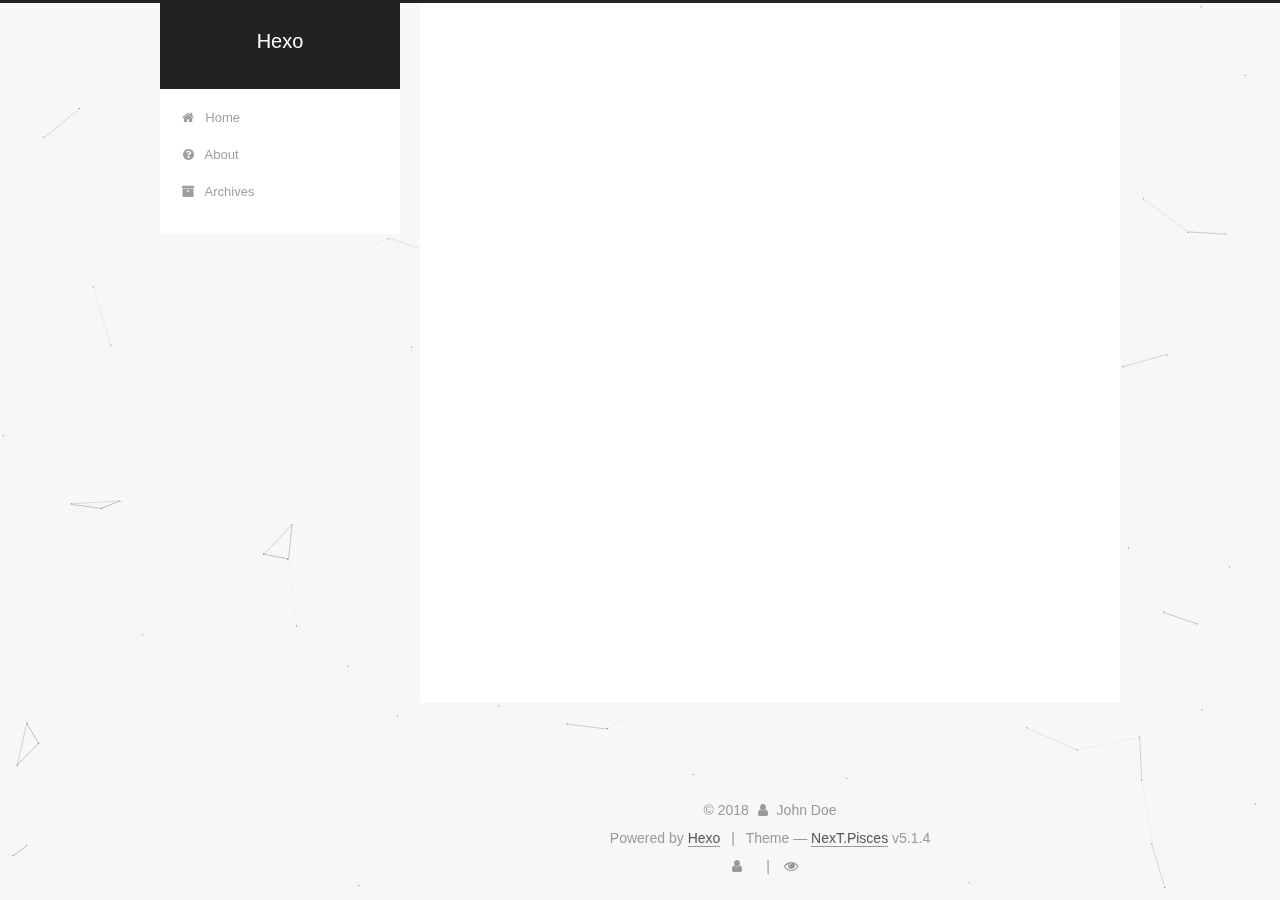
==== archives/index.html @ 9f4e1331 "Site updated: 2018-05-18 20:21:38" ====
<!DOCTYPE html>



  


<html class="theme-next pisces use-motion" lang="">

<head>
  <meta charset="UTF-8"/>
<meta http-equiv="X-UA-Compatible" content="IE=edge" />
<meta name="viewport" content="width=device-width, initial-scale=1, maximum-scale=1"/>
<meta name="theme-color" content="#222">









<meta http-equiv="Cache-Control" content="no-transform" />
<meta http-equiv="Cache-Control" content="no-siteapp" />
















  
  
  <link href="/lib/fancybox/source/jquery.fancybox.css?v=2.1.5" rel="stylesheet" type="text/css" />







<link href="/lib/font-awesome/css/font-awesome.min.css?v=4.6.2" rel="stylesheet" type="text/css" />

<link href="/css/main.css?v=5.1.4" rel="stylesheet" type="text/css" />


  <link rel="apple-touch-icon" sizes="180x180" href="/images/apple-touch-icon-next.png?v=5.1.4">


  <link rel="icon" type="image/png" sizes="32x32" href="/images/favicon-32x32-next.png?v=5.1.4">


  <link rel="icon" type="image/png" sizes="16x16" href="/images/favicon-16x16-next.png?v=5.1.4">


  <link rel="mask-icon" href="/images/logo.svg?v=5.1.4" color="#222">





  <meta name="keywords" content="Hexo, NexT,supergczh" />










<meta property="og:type" content="website">
<meta property="og:title" content="Hexo">
<meta property="og:url" content="http://yoursite.com/archives/index.html">
<meta property="og:site_name" content="Hexo">
<meta property="og:locale" content="default">
<meta name="twitter:card" content="summary">
<meta name="twitter:title" content="Hexo">



<script type="text/javascript" id="hexo.configurations">
  var NexT = window.NexT || {};
  var CONFIG = {
    root: '/',
    scheme: 'Pisces',
    version: '5.1.4',
    sidebar: {"position":"left","display":"post","offset":12,"b2t":false,"scrollpercent":false,"onmobile":false},
    fancybox: true,
    tabs: true,
    motion: {"enable":true,"async":false,"transition":{"post_block":"fadeIn","post_header":"slideDownIn","post_body":"slideDownIn","coll_header":"slideLeftIn","sidebar":"slideUpIn"}},
    duoshuo: {
      userId: '0',
      author: 'Author'
    },
    algolia: {
      applicationID: '',
      apiKey: '',
      indexName: '',
      hits: {"per_page":10},
      labels: {"input_placeholder":"Search for Posts","hits_empty":"We didn't find any results for the search: ${query}","hits_stats":"${hits} results found in ${time} ms"}
    }
  };
</script>



  <link rel="canonical" href="http://yoursite.com/archives/"/>





  <title>Archive | Hexo</title>
  








</head>

<body itemscope itemtype="http://schema.org/WebPage" lang="default">

  
  
    
  

  <div class="container sidebar-position-left page-archive">
    <div class="headband"></div>

    <header id="header" class="header" itemscope itemtype="http://schema.org/WPHeader">
      <div class="header-inner"><div class="site-brand-wrapper">
  <div class="site-meta ">
    

    <div class="custom-logo-site-title">
      <a href="/"  class="brand" rel="start">
        <span class="logo-line-before"><i></i></span>
        <span class="site-title">Hexo</span>
        <span class="logo-line-after"><i></i></span>
      </a>
    </div>
      
        <p class="site-subtitle"></p>
      
  </div>

  <div class="site-nav-toggle">
    <button>
      <span class="btn-bar"></span>
      <span class="btn-bar"></span>
      <span class="btn-bar"></span>
    </button>
  </div>
</div>

<nav class="site-nav">
  

  
    <ul id="menu" class="menu">
      
        
        <li class="menu-item menu-item-home">
          <a href="/" rel="section">
            
              <i class="menu-item-icon fa fa-fw fa-home"></i> <br />
            
            Home
          </a>
        </li>
      
        
        <li class="menu-item menu-item-about">
          <a href="/about" rel="section">
            
              <i class="menu-item-icon fa fa-fw fa-question-circle"></i> <br />
            
            About
          </a>
        </li>
      
        
        <li class="menu-item menu-item-archives">
          <a href="/archives/" rel="section">
            
              <i class="menu-item-icon fa fa-fw fa-archive"></i> <br />
            
            Archives
          </a>
        </li>
      

      
    </ul>
  

  
</nav>



 </div>
    </header>

    <main id="main" class="main">
      <div class="main-inner">
        <div class="content-wrap">
          <div id="content" class="content">
            

  
  
  
  <div class="post-block archive">
    <div id="posts" class="posts-collapse">
      <span class="archive-move-on"></span>

      <span class="archive-page-counter">
        
        
        
          
        
        Um..! 1 post. Keep on posting.
      </span>

      

        
        
        

        
          
          <div class="collection-title">
            <h1 class="archive-year" id="archive-year-2018">2018</h1>
          </div>
        
        

        

  <article class="post post-type-normal" itemscope itemtype="http://schema.org/Article">
    <header class="post-header">

      <h2 class="post-title">
        
            <a class="post-title-link" href="/2018/05/18/hello-world/" itemprop="url">
              
                <span itemprop="name">Hello World</span>
              
            </a>
        
      </h2>

      <div class="post-meta">
        <time class="post-time" itemprop="dateCreated"
              datetime="2018-05-18T20:06:08+08:00"
              content="2018-05-18" >
          05-18
        </time>
      </div>

    </header>
  </article>



      

    </div>
  </div>
  
  
  

  



          </div>
          


          

        </div>
        
          
  
  <div class="sidebar-toggle">
    <div class="sidebar-toggle-line-wrap">
      <span class="sidebar-toggle-line sidebar-toggle-line-first"></span>
      <span class="sidebar-toggle-line sidebar-toggle-line-middle"></span>
      <span class="sidebar-toggle-line sidebar-toggle-line-last"></span>
    </div>
  </div>

  <aside id="sidebar" class="sidebar">
    
    <div class="sidebar-inner">

      

      

      <section class="site-overview-wrap sidebar-panel sidebar-panel-active">
        <div class="site-overview">
          <div class="site-author motion-element" itemprop="author" itemscope itemtype="http://schema.org/Person">
            
              <img class="site-author-image" itemprop="image"
                src="http://img4.duitang.com/uploads/item/201602/07/20160207104805_nmcdP.thumb.224_0.jpeg"
                alt="John Doe" />
            
              <p class="site-author-name" itemprop="name">John Doe</p>
              <p class="site-description motion-element" itemprop="description"></p>
          </div>

          <nav class="site-state motion-element">

            
              <div class="site-state-item site-state-posts">
              
                <a href="/archives/">
              
                  <span class="site-state-item-count">1</span>
                  <span class="site-state-item-name">posts</span>
                </a>
              </div>
            

            

            

          </nav>

          

          
            <div class="links-of-author motion-element">
                
                  <span class="links-of-author-item">
                    <a href="https://github.com/supergczh" target="_blank" title="GitHub">
                      
                        <i class="fa fa-fw fa-globe"></i>GitHub</a>
                  </span>
                
                  <span class="links-of-author-item">
                    <a href="601140987@qq.com" target="_blank" title="E-Mail">
                      
                        <i class="fa fa-fw fa-globe"></i>E-Mail</a>
                  </span>
                
            </div>
          

          
          

          
          

          

        </div>
      </section>

      

      

    </div>
  </aside>


        
      </div>
    </main>

    <footer id="footer" class="footer">
      <div class="footer-inner">
        <div class="copyright">&copy; <span itemprop="copyrightYear">2018</span>
  <span class="with-love">
    <i class="fa fa-user"></i>
  </span>
  <span class="author" itemprop="copyrightHolder">John Doe</span>

  
</div>


  <div class="powered-by">Powered by <a class="theme-link" target="_blank" href="https://hexo.io">Hexo</a></div>



  <span class="post-meta-divider">|</span>



  <div class="theme-info">Theme &mdash; <a class="theme-link" target="_blank" href="https://github.com/iissnan/hexo-theme-next">NexT.Pisces</a> v5.1.4</div>




        
<div class="busuanzi-count">
  <script async src="https://dn-lbstatics.qbox.me/busuanzi/2.3/busuanzi.pure.mini.js"></script>

  
    <span class="site-uv">
      <i class="fa fa-user"></i>
      <span class="busuanzi-value" id="busuanzi_value_site_uv"></span>
      
    </span>
  

  
    <span class="site-pv">
      <i class="fa fa-eye"></i>
      <span class="busuanzi-value" id="busuanzi_value_site_pv"></span>
      
    </span>
  
</div>








        
      </div>
    </footer>

    
      <div class="back-to-top">
        <i class="fa fa-arrow-up"></i>
        
      </div>
    

    

  </div>

  

<script type="text/javascript">
  if (Object.prototype.toString.call(window.Promise) !== '[object Function]') {
    window.Promise = null;
  }
</script>









  


  











  
  
    <script type="text/javascript" src="/lib/jquery/index.js?v=2.1.3"></script>
  

  
  
    <script type="text/javascript" src="/lib/fastclick/lib/fastclick.min.js?v=1.0.6"></script>
  

  
  
    <script type="text/javascript" src="/lib/jquery_lazyload/jquery.lazyload.js?v=1.9.7"></script>
  

  
  
    <script type="text/javascript" src="/lib/velocity/velocity.min.js?v=1.2.1"></script>
  

  
  
    <script type="text/javascript" src="/lib/velocity/velocity.ui.min.js?v=1.2.1"></script>
  

  
  
    <script type="text/javascript" src="/lib/fancybox/source/jquery.fancybox.pack.js?v=2.1.5"></script>
  

  
  
    <script type="text/javascript" src="/lib/canvas-nest/canvas-nest.min.js"></script>
  


  


  <script type="text/javascript" src="/js/src/utils.js?v=5.1.4"></script>

  <script type="text/javascript" src="/js/src/motion.js?v=5.1.4"></script>



  
  


  <script type="text/javascript" src="/js/src/affix.js?v=5.1.4"></script>

  <script type="text/javascript" src="/js/src/schemes/pisces.js?v=5.1.4"></script>



  

  


  <script type="text/javascript" src="/js/src/bootstrap.js?v=5.1.4"></script>



  


  




	





  





  












  





  

  

  

  
  

  

  

  


  
<script type="text/javascript" src="//cdn.bootcss.com/canvas-nest.js/1.0.0/canvas-nest.min.js"></script>

</body>
</html>
---- css/main.css ----
/* normalize.css v3.0.2 | MIT License | git.io/normalize */
html {
  font-family: sans-serif; /* 1 */
  -ms-text-size-adjust: 100%; /* 2 */
  -webkit-text-size-adjust: 100%; /* 2 */
}
body {
  margin: 0;
}
article,
aside,
details,
figcaption,
figure,
footer,
header,
hgroup,
main,
menu,
nav,
section,
summary {
  display: block;
}
audio,
canvas,
progress,
video {
  display: inline-block; /* 1 */
  vertical-align: baseline; /* 2 */
}
audio:not([controls]) {
  display: none;
  height: 0;
}
[hidden],
template {
  display: none;
}
a {
  background-color: transparent;
}
a:active,
a:hover {
  outline: 0;
}
abbr[title] {
  border-bottom: 1px dotted;
}
b,
strong {
  font-weight: bold;
}
dfn {
  font-style: italic;
}
h1 {
  font-size: 2em;
  margin: 0.67em 0;
}
mark {
  background: #ff0;
  color: #000;
}
small {
  font-size: 80%;
}
sub,
sup {
  font-size: 75%;
  line-height: 0;
  position: relative;
  vertical-align: baseline;
}
sup {
  top: -0.5em;
}
sub {
  bottom: -0.25em;
}
img {
  border: 0;
}
svg:not(:root) {
  overflow: hidden;
}
figure {
  margin: 1em 40px;
}
hr {
  -moz-box-sizing: content-box;
  box-sizing: content-box;
  height: 0;
}
pre {
  overflow: auto;
}
code,
kbd,
pre,
samp {
  font-family: monospace, monospace;
  font-size: 1em;
}
button,
input,
optgroup,
select,
textarea {
  color: inherit; /* 1 */
  font: inherit; /* 2 */
  margin: 0; /* 3 */
}
button {
  overflow: visible;
}
button,
select {
  text-transform: none;
}
button,
html input[type="button"],
input[type="reset"],
input[type="submit"] {
  -webkit-appearance: button; /* 2 */
  cursor: pointer; /* 3 */
}
button[disabled],
html input[disabled] {
  cursor: default;
}
button::-moz-focus-inner,
input::-moz-focus-inner {
  border: 0;
  padding: 0;
}
input {
  line-height: normal;
}
input[type="checkbox"],
input[type="radio"] {
  box-sizing: border-box; /* 1 */
  padding: 0; /* 2 */
}
input[type="number"]::-webkit-inner-spin-button,
input[type="number"]::-webkit-outer-spin-button {
  height: auto;
}
input[type="search"] {
  -webkit-appearance: textfield; /* 1 */
  -moz-box-sizing: content-box;
  -webkit-box-sizing: content-box; /* 2 */
  box-sizing: content-box;
}
input[type="search"]::-webkit-search-cancel-button,
input[type="search"]::-webkit-search-decoration {
  -webkit-appearance: none;
}
fieldset {
  border: 1px solid #c0c0c0;
  margin: 0 2px;
  padding: 0.35em 0.625em 0.75em;
}
legend {
  border: 0; /* 1 */
  padding: 0; /* 2 */
}
textarea {
  overflow: auto;
}
optgroup {
  font-weight: bold;
}
table {
  border-collapse: collapse;
  border-spacing: 0;
}
td,
th {
  padding: 0;
}
::selection {
  background: #262a30;
  color: #fff;
}
body {
  position: relative;
  font-family: 'Lato', "PingFang SC", "Microsoft YaHei", sans-serif;
  font-size: 14px;
  line-height: 2;
  color: #555;
  background: #f5f7f9;
}
@media (max-width: 767px) {
  body {
    padding-right: 0 !important;
  }
}
@media (min-width: 768px) and (max-width: 991px) {
  body {
    padding-right: 0 !important;
  }
}
@media (min-width: 1600px) {
  body {
    font-size: 16px;
  }
}
h1,
h2,
h3,
h4,
h5,
h6 {
  margin: 0;
  padding: 0;
  font-weight: bold;
  line-height: 1.5;
  font-family: 'Lato', "PingFang SC", "Microsoft YaHei", sans-serif;
}
h2,
h3,
h4,
h5,
h6 {
  margin: 20px 0 15px;
}
h1 {
  font-size: 22px;
}
@media (max-width: 767px) {
  h1 {
    font-size: 18px;
  }
}
h2 {
  font-size: 20px;
}
@media (max-width: 767px) {
  h2 {
    font-size: 16px;
  }
}
h3 {
  font-size: 18px;
}
@media (max-width: 767px) {
  h3 {
    font-size: 14px;
  }
}
h4 {
  font-size: 16px;
}
@media (max-width: 767px) {
  h4 {
    font-size: 12px;
  }
}
h5 {
  font-size: 14px;
}
@media (max-width: 767px) {
  h5 {
    font-size: 10px;
  }
}
h6 {
  font-size: 12px;
}
@media (max-width: 767px) {
  h6 {
    font-size: 8px;
  }
}
p {
  margin: 0 0 20px 0;
}
a {
  color: #555;
  text-decoration: none;
  outline: none;
  border-bottom: 1px solid #999;
  word-wrap: break-word;
}
a:hover {
  color: #222;
  border-bottom-color: #222;
}
blockquote {
  margin: 0;
  padding: 0;
}
img {
  display: block;
  margin: auto;
  max-width: 100%;
  height: auto;
}
hr {
  margin: 40px 0;
  height: 3px;
  border: none;
  background-color: #ddd;
  background-image: repeating-linear-gradient(-45deg, #fff, #fff 4px, transparent 4px, transparent 8px);
}
blockquote {
  padding: 0 15px;
  color: #666;
  border-left: 4px solid #ddd;
}
blockquote cite::before {
  content: "-";
  padding: 0 5px;
}
dt {
  font-weight: 700;
}
dd {
  margin: 0;
  padding: 0;
}
kbd {
  border: 1px solid #ccc;
  border-radius: 0.2em;
  box-shadow: 0.1em 0.1em 0.2em rgba(0,0,0,0.1);
  background-color: #f9f9f9;
  font-family: inherit;
  background-image: -webkit-linear-gradient(top, #eee, #fff, #eee);
  padding: 0.1em 0.3em;
  white-space: nowrap;
}
.text-left {
  text-align: left;
}
.text-center {
  text-align: center;
}
.text-right {
  text-align: right;
}
.text-justify {
  text-align: justify;
}
.text-nowrap {
  white-space: nowrap;
}
.text-lowercase {
  text-transform: lowercase;
}
.text-uppercase {
  text-transform: uppercase;
}
.text-capitalize {
  text-transform: capitalize;
}
.center-block {
  display: block;
  margin-left: auto;
  margin-right: auto;
}
.clearfix:before,
.clearfix:after {
  content: " ";
  display: table;
}
.clearfix:after {
  clear: both;
}
.pullquote {
  width: 45%;
}
.pullquote.left {
  float: left;
  margin-left: 5px;
  margin-right: 10px;
}
.pullquote.right {
  float: right;
  margin-left: 10px;
  margin-right: 5px;
}
.affix.affix.affix {
  position: fixed;
}
.translation {
  margin-top: -20px;
  font-size: 14px;
  color: #999;
}
.scrollbar-measure {
  width: 100px;
  height: 100px;
  overflow: scroll;
  position: absolute;
  top: -9999px;
}
.use-motion .motion-element {
  opacity: 0;
}
table {
  margin: 20px 0;
  width: 100%;
  border-collapse: collapse;
  border-spacing: 0;
  border: 1px solid #ddd;
  font-size: 14px;
  table-layout: fixed;
  word-wrap: break-all;
}
table>tbody>tr:nth-of-type(odd) {
  background-color: #f9f9f9;
}
table>tbody>tr:hover {
  background-color: #f5f5f5;
}
caption,
th,
td {
  padding: 8px;
  text-align: left;
  vertical-align: middle;
  font-weight: normal;
}
th,
td {
  border-bottom: 3px solid #ddd;
  border-right: 1px solid #eee;
}
th {
  padding-bottom: 10px;
  font-weight: 700;
}
td {
  border-bottom-width: 1px;
}
html,
body {
  height: 100%;
}
.container {
  position: relative;
  min-height: 100%;
}
.header-inner {
  margin: 0 auto;
  padding: 100px 0 70px;
  width: 700px;
}
@media (min-width: 1600px) {
  .container .header-inner {
    width: 900px;
  }
}
.main {
  padding-bottom: 150px;
}
.main-inner {
  margin: 0 auto;
  width: 700px;
}
@media (min-width: 1600px) {
  .container .main-inner {
    width: 900px;
  }
}
.footer {
  position: absolute;
  left: 0;
  bottom: 0;
  width: 100%;
  min-height: 50px;
}
.footer-inner {
  box-sizing: border-box;
  margin: 20px auto;
  width: 700px;
}
@media (min-width: 1600px) {
  .container .footer-inner {
    width: 900px;
  }
}
pre,
.highlight {
  overflow: auto;
  margin: 20px 0;
  padding: 0;
  font-size: 13px;
  color: #4d4d4c;
  background: #f7f7f7;
  line-height: 1.6;
}
pre,
code {
  font-family: consolas, Menlo, "PingFang SC", "Microsoft YaHei", monospace;
}
code {
  padding: 2px 4px;
  word-wrap: break-word;
  color: #555;
  background: #eee;
  border-radius: 3px;
  font-size: 13px;
}
pre {
  padding: 10px;
}
pre code {
  padding: 0;
  color: #4d4d4c;
  background: none;
  text-shadow: none;
}
.highlight {
  border-radius: 1px;
}
.highlight pre {
  border: none;
  margin: 0;
  padding: 10px 0;
}
.highlight table {
  margin: 0;
  width: auto;
  border: none;
}
.highlight td {
  border: none;
  padding: 0;
}
.highlight figcaption {
  font-size: 1em;
  color: #4d4d4c;
  line-height: 1em;
  margin-bottom: 1em;
}
.highlight figcaption:before,
.highlight figcaption:after {
  content: " ";
  display: table;
}
.highlight figcaption:after {
  clear: both;
}
.highlight figcaption a {
  float: right;
  color: #4d4d4c;
}
.highlight figcaption a:hover {
  border-bottom-color: #4d4d4c;
}
.highlight .gutter pre {
  padding-left: 10px;
  padding-right: 10px;
  color: #869194;
  text-align: right;
  background-color: #eff2f3;
}
.highlight .code pre {
  width: 100%;
  padding-left: 10px;
  padding-right: 10px;
  background-color: #f7f7f7;
}
.highlight .line {
  height: 20px;
}
.gutter {
  -webkit-user-select: none;
  -moz-user-select: none;
  -ms-user-select: none;
  user-select: none;
}
.gist table {
  width: auto;
}
.gist table td {
  border: none;
}
pre .deletion {
  background: #fdd;
}
pre .addition {
  background: #dfd;
}
pre .meta {
  color: #8959a8;
}
pre .comment {
  color: #8e908c;
}
pre .variable,
pre .attribute,
pre .tag,
pre .regexp,
pre .ruby .constant,
pre .xml .tag .title,
pre .xml .pi,
pre .xml .doctype,
pre .html .doctype,
pre .css .id,
pre .css .class,
pre .css .pseudo {
  color: #c82829;
}
pre .number,
pre .preprocessor,
pre .built_in,
pre .literal,
pre .params,
pre .constant,
pre .command {
  color: #f5871f;
}
pre .ruby .class .title,
pre .css .rules .attribute,
pre .string,
pre .value,
pre .inheritance,
pre .header,
pre .ruby .symbol,
pre .xml .cdata,
pre .special,
pre .number,
pre .formula {
  color: #718c00;
}
pre .title,
pre .css .hexcolor {
  color: #3e999f;
}
pre .function,
pre .python .decorator,
pre .python .title,
pre .ruby .function .title,
pre .ruby .title .keyword,
pre .perl .sub,
pre .javascript .title,
pre .coffeescript .title {
  color: #4271ae;
}
pre .keyword,
pre .javascript .function {
  color: #8959a8;
}
.full-image.full-image.full-image.full-image {
  border: none;
  max-width: 100%;
  width: auto;
  margin: 20px auto 25px;
}
@media (min-width: 992px) {
  .full-image.full-image.full-image.full-image {
    max-width: none;
    width: 118%;
    margin: 0 -9%;
  }
}
.blockquote-center,
.page-home .post-type-quote blockquote,
.page-post-detail .post-type-quote blockquote {
  position: relative;
  margin: 40px 0;
  padding: 0;
  border-left: none;
  text-align: center;
}
.blockquote-center::before,
.page-home .post-type-quote blockquote::before,
.page-post-detail .post-type-quote blockquote::before,
.blockquote-center::after,
.page-home .post-type-quote blockquote::after,
.page-post-detail .post-type-quote blockquote::after {
  position: absolute;
  content: ' ';
  display: block;
  width: 100%;
  height: 24px;
  opacity: 0.2;
  background-repeat: no-repeat;
  background-position: 0 -6px;
  background-size: 22px 22px;
}
.blockquote-center::before,
.page-home .post-type-quote blockquote::before,
.page-post-detail .post-type-quote blockquote::before {
  top: -20px;
  background-image: url("../images/quote-l.svg");
  border-top: 1px solid #ccc;
}
.blockquote-center::after,
.page-home .post-type-quote blockquote::after,
.page-post-detail .post-type-quote blockquote::after {
  bottom: -20px;
  background-image: url("../images/quote-r.svg");
  border-bottom: 1px solid #ccc;
  background-position: 100% 8px;
}
.blockquote-center p,
.page-home .post-type-quote blockquote p,
.page-post-detail .post-type-quote blockquote p,
.blockquote-center div,
.page-home .post-type-quote blockquote div,
.page-post-detail .post-type-quote blockquote div {
  text-align: center;
}
.post .post-body .group-picture img {
  box-sizing: border-box;
  padding: 0 3px;
  border: none;
}
.post .group-picture-row {
  overflow: hidden;
  margin-top: 6px;
}
.post .group-picture-row:first-child {
  margin-top: 0;
}
.post .group-picture-column {
  float: left;
}
.page-post-detail .post-body .group-picture-column {
  float: none;
  margin-top: 10px;
  width: auto !important;
}
.page-post-detail .post-body .group-picture-column img {
  margin: 0 auto;
}
.page-archive .group-picture-container {
  overflow: hidden;
}
.page-archive .group-picture-row {
  float: left;
}
.page-archive .group-picture-row:first-child {
  margin-top: 6px;
}
.page-archive .group-picture-column {
  max-width: 150px;
  max-height: 150px;
}
.post-body .note {
  position: relative;
  padding: 15px;
  margin-bottom: 20px;
  border: 1px solid #eee;
  border-left-width: 5px;
  border-radius: 3px;
}
.post-body .note h2,
.post-body .note h3,
.post-body .note h4,
.post-body .note h5,
.post-body .note h6 {
  margin-top: 0;
  margin-bottom: 0;
  border-bottom: initial;
  padding-top: 0 !important;
}
.post-body .note p:first-child,
.post-body .note ul:first-child,
.post-body .note ol:first-child,
.post-body .note table:first-child,
.post-body .note pre:first-child,
.post-body .note blockquote:first-child {
  margin-top: 0;
}
.post-body .note p:last-child,
.post-body .note ul:last-child,
.post-body .note ol:last-child,
.post-body .note table:last-child,
.post-body .note pre:last-child,
.post-body .note blockquote:last-child {
  margin-bottom: 0;
}
.post-body .note.default {
  border-left-color: #777;
}
.post-body .note.default h2,
.post-body .note.default h3,
.post-body .note.default h4,
.post-body .note.default h5,
.post-body .note.default h6 {
  color: #777;
}
.post-body .note.primary {
  border-left-color: #6f42c1;
}
.post-body .note.primary h2,
.post-body .note.primary h3,
.post-body .note.primary h4,
.post-body .note.primary h5,
.post-body .note.primary h6 {
  color: #6f42c1;
}
.post-body .note.info {
  border-left-color: #428bca;
}
.post-body .note.info h2,
.post-body .note.info h3,
.post-body .note.info h4,
.post-body .note.info h5,
.post-body .note.info h6 {
  color: #428bca;
}
.post-body .note.success {
  border-left-color: #5cb85c;
}
.post-body .note.success h2,
.post-body .note.success h3,
.post-body .note.success h4,
.post-body .note.success h5,
.post-body .note.success h6 {
  color: #5cb85c;
}
.post-body .note.warning {
  border-left-color: #f0ad4e;
}
.post-body .note.warning h2,
.post-body .note.warning h3,
.post-body .note.warning h4,
.post-body .note.warning h5,
.post-body .note.warning h6 {
  color: #f0ad4e;
}
.post-body .note.danger {
  border-left-color: #d9534f;
}
.post-body .note.danger h2,
.post-body .note.danger h3,
.post-body .note.danger h4,
.post-body .note.danger h5,
.post-body .note.danger h6 {
  color: #d9534f;
}
.post-body .label {
  display: inline;
  padding: 0 2px;
  white-space: nowrap;
}
.post-body .label.default {
  background-color: #f0f0f0;
}
.post-body .label.primary {
  background-color: #efe6f7;
}
.post-body .label.info {
  background-color: #e5f2f8;
}
.post-body .label.success {
  background-color: #e7f4e9;
}
.post-body .label.warning {
  background-color: #fcf6e1;
}
.post-body .label.danger {
  background-color: #fae8eb;
}
.post-body .tabs {
  position: relative;
  display: block;
  margin-bottom: 20px;
  padding-top: 10px;
}
.post-body .tabs ul.nav-tabs {
  margin: 0;
  padding: 0;
  display: flex;
  margin-bottom: -1px;
}
@media (max-width: 413px) {
  .post-body .tabs ul.nav-tabs {
    display: block;
    margin-bottom: 5px;
  }
}
.post-body .tabs ul.nav-tabs li.tab {
  list-style-type: none !important;
  margin: 0 0.25em 0 0;
  border-top: 3px solid transparent;
  border-left: 1px solid transparent;
  border-right: 1px solid transparent;
}
@media (max-width: 413px) {
  .post-body .tabs ul.nav-tabs li.tab {
    margin: initial;
    border-top: 1px solid transparent;
    border-left: 3px solid transparent;
    border-right: 1px solid transparent;
    border-bottom: 1px solid transparent;
  }
}
.post-body .tabs ul.nav-tabs li.tab a {
  outline: 0;
  border-bottom: initial;
  display: block;
  line-height: 1.8em;
  padding: 0.25em 0.75em;
  transition-duration: 0.2s;
  transition-timing-function: ease-out;
  transition-delay: 0s;
}
.post-body .tabs ul.nav-tabs li.tab a i {
  width: 1.285714285714286em;
}
.post-body .tabs ul.nav-tabs li.tab.active {
  border-top: 3px solid #fc6423;
  border-left: 1px solid #ddd;
  border-right: 1px solid #ddd;
  background-color: #fff;
}
@media (max-width: 413px) {
  .post-body .tabs ul.nav-tabs li.tab.active {
    border-top: 1px solid #ddd;
    border-left: 3px solid #fc6423;
    border-right: 1px solid #ddd;
    border-bottom: 1px solid #ddd;
  }
}
.post-body .tabs ul.nav-tabs li.tab.active a {
  cursor: default;
  color: #555;
}
.post-body .tabs .tab-content {
  background-color: #fff;
}
.post-body .tabs .tab-content .tab-pane {
  border: 1px solid #ddd;
  padding: 20px 20px 0 20px;
}
.post-body .tabs .tab-content .tab-pane:not(.active) {
  display: none !important;
}
.post-body .tabs .tab-content .tab-pane.active {
  display: block !important;
}
.btn {
  display: inline-block;
  padding: 0 20px;
  font-size: 14px;
  color: #555;
  background: #fff;
  border: 2px solid #555;
  text-decoration: none;
  border-radius: 2px;
  transition-property: background-color;
  transition-duration: 0.2s;
  transition-timing-function: ease-in-out;
  transition-delay: 0s;
  line-height: 2;
}
.btn:hover {
  border-color: #222;
  color: #fff;
  background: #222;
}
.btn +.btn {
  margin: 0 0 8px 8px;
}
.btn .fa-fw {
  width: 1.285714285714286em;
  text-align: left;
}
.btn-bar {
  display: block;
  width: 22px;
  height: 2px;
  background: #555;
  border-radius: 1px;
}
.btn-bar+.btn-bar {
  margin-top: 4px;
}
.pagination {
  margin: 120px 0 40px;
  text-align: center;
  border-top: 1px solid #eee;
}
.page-number-basic,
.pagination .prev,
.pagination .next,
.pagination .page-number,
.pagination .space {
  display: inline-block;
  position: relative;
  top: -1px;
  margin: 0 10px;
  padding: 0 11px;
}
@media (max-width: 767px) {
  .page-number-basic,
  .pagination .prev,
  .pagination .next,
  .pagination .page-number,
  .pagination .space {
    margin: 0 5px;
  }
}
.pagination .prev,
.pagination .next,
.pagination .page-number {
  border-bottom: 0;
  border-top: 1px solid #eee;
  transition-property: border-color;
  transition-duration: 0.2s;
  transition-timing-function: ease-in-out;
  transition-delay: 0s;
}
.pagination .prev:hover,
.pagination .next:hover,
.pagination .page-number:hover {
  border-top-color: #222;
}
.pagination .space {
  padding: 0;
  margin: 0;
}
.pagination .prev {
  margin-left: 0;
}
.pagination .next {
  margin-right: 0;
}
.pagination .page-number.current {
  color: #fff;
  background: #ccc;
  border-top-color: #ccc;
}
@media (max-width: 767px) {
  .pagination {
    border-top: none;
  }
  .pagination .prev,
  .pagination .next,
  .pagination .page-number {
    margin-bottom: 10px;
    border-top: 0;
    border-bottom: 1px solid #eee;
    padding: 0 10px;
  }
  .pagination .prev:hover,
  .pagination .next:hover,
  .pagination .page-number:hover {
    border-bottom-color: #222;
  }
}
.comments {
  margin: 60px 20px 0;
}
.tag-cloud {
  text-align: center;
}
.tag-cloud a {
  display: inline-block;
  margin: 10px;
}
.back-to-top {
  box-sizing: border-box;
  position: fixed;
  bottom: -100px;
  right: 30px;
  z-index: 1050;
  padding: 0 6px;
  width: 24px;
  background: #222;
  font-size: 12px;
  opacity: 0.6;
  color: #fff;
  cursor: pointer;
  text-align: center;
  -webkit-transform: translateZ(0);
  transition-property: bottom;
  transition-duration: 0.2s;
  transition-timing-function: ease-in-out;
  transition-delay: 0s;
}
@media (min-width: 768px) and (max-width: 991px) {
  .back-to-top {
    display: none !important;
  }
}
@media (max-width: 767px) {
  .back-to-top {
    display: none !important;
  }
}
.back-to-top.back-to-top-on {
  bottom: 30px;
}
.header {
  background: transparent;
}
.header-inner {
  position: relative;
}
.headband {
  height: 3px;
  background: #222;
}
.site-meta {
  margin: 0;
  text-align: center;
}
@media (max-width: 767px) {
  .site-meta {
    text-align: center;
  }
}
.brand {
  position: relative;
  display: inline-block;
  padding: 0 40px;
  color: #fff;
  background: #222;
  border-bottom: none;
}
.brand:hover {
  color: #fff;
}
.logo {
  display: inline-block;
  margin-right: 5px;
  line-height: 36px;
  vertical-align: top;
}
.site-title {
  display: inline-block;
  vertical-align: top;
  line-height: 36px;
  font-size: 20px;
  font-weight: normal;
  font-family: 'Lato', "PingFang SC", "Microsoft YaHei", sans-serif;
}
.site-subtitle {
  margin-top: 10px;
  font-size: 13px;
  color: #ddd;
}
.use-motion .brand {
  opacity: 0;
}
.use-motion .logo,
.use-motion .site-title,
.use-motion .site-subtitle {
  opacity: 0;
  position: relative;
  top: -10px;
}
.site-nav-toggle {
  display: none;
  position: absolute;
  top: 10px;
  left: 10px;
}
@media (max-width: 767px) {
  .site-nav-toggle {
    display: block;
  }
}
.site-nav-toggle button {
  margin-top: 2px;
  padding: 9px 10px;
  background: transparent;
  border: none;
}
@media (max-width: 767px) {
  .site-nav {
    display: none;
    margin: 0 -10px;
    padding: 0 10px;
    clear: both;
    border-top: 1px solid #ddd;
  }
}
@media (min-width: 768px) and (max-width: 991px) {
  .site-nav {
    display: block !important;
  }
}
@media (min-width: 992px) {
  .site-nav {
    display: block !important;
  }
}
.menu {
  margin-top: 20px;
  padding-left: 0;
  text-align: center;
}
.menu .menu-item {
  display: inline-block;
  margin: 0 10px;
  list-style: none;
}
@media screen and (max-width: 767px) {
  .menu .menu-item {
    margin-top: 10px;
  }
}
.menu .menu-item a {
  display: block;
  font-size: 13px;
  line-height: inherit;
  border-bottom: 1px solid transparent;
  transition-property: border-color;
  transition-duration: 0.2s;
  transition-timing-function: ease-in-out;
  transition-delay: 0s;
}
.menu .menu-item a:hover,
.menu-item-active a {
  border-bottom-color: #222;
}
.menu .menu-item .fa {
  margin-right: 5px;
}
.use-motion .menu-item {
  opacity: 0;
}
.post-body {
  font-family: 'Lato', "PingFang SC", "Microsoft YaHei", sans-serif;
}
@media (max-width: 767px) {
  .post-body {
    word-break: break-word;
  }
}
.post-body .fancybox img {
  display: block !important;
  margin: 0 auto;
  cursor: pointer;
  cursor: zoom-in;
  cursor: -webkit-zoom-in;
}
.post-body .image-caption,
.post-body .figure .caption {
  margin: -20px auto 15px;
  text-align: center;
  font-size: 14px;
  color: #999;
  font-weight: bold;
  line-height: 1;
}
.post-sticky-flag {
  display: inline-block;
  font-size: 16px;
  -ms-transform: rotate(30deg);
  -webkit-transform: rotate(30deg);
  -moz-transform: rotate(30deg);
  -ms-transform: rotate(30deg);
  -o-transform: rotate(30deg);
  transform: rotate(30deg);
}
.use-motion .post-block,
.use-motion .pagination,
.use-motion .comments {
  opacity: 0;
}
.use-motion .post-header {
  opacity: 0;
}
.use-motion .post-body {
  opacity: 0;
}
.use-motion .collection-title {
  opacity: 0;
}
.posts-expand {
  padding-top: 40px;
}
@media (max-width: 767px) {
  .posts-expand {
    margin: 0 20px;
  }
  .post-body pre .gutter pre {
    padding-right: 10px;
  }
  .post-body .highlight {
    margin-left: 0px;
    margin-right: 0px;
    padding: 0;
  }
  .post-body .highlight .gutter pre {
    padding-right: 10px;
  }
}
@media (min-width: 992px) {
  .posts-expand .post-body {
    text-align: justify;
  }
}
.posts-expand .post-body h2,
.posts-expand .post-body h3,
.posts-expand .post-body h4,
.posts-expand .post-body h5,
.posts-expand .post-body h6 {
  padding-top: 10px;
}
.posts-expand .post-body h2 .header-anchor,
.posts-expand .post-body h3 .header-anchor,
.posts-expand .post-body h4 .header-anchor,
.posts-expand .post-body h5 .header-anchor,
.posts-expand .post-body h6 .header-anchor {
  float: right;
  margin-left: 10px;
  color: #ccc;
  border-bottom-style: none;
  visibility: hidden;
}
.posts-expand .post-body h2 .header-anchor:hover,
.posts-expand .post-body h3 .header-anchor:hover,
.posts-expand .post-body h4 .header-anchor:hover,
.posts-expand .post-body h5 .header-anchor:hover,
.posts-expand .post-body h6 .header-anchor:hover {
  color: inherit;
}
.posts-expand .post-body h2:hover .header-anchor,
.posts-expand .post-body h3:hover .header-anchor,
.posts-expand .post-body h4:hover .header-anchor,
.posts-expand .post-body h5:hover .header-anchor,
.posts-expand .post-body h6:hover .header-anchor {
  visibility: visible;
}
.posts-expand .post-body ul li {
  list-style: circle;
}
.posts-expand .post-body img {
  box-sizing: border-box;
  margin: auto;
  padding: 3px;
  border: 1px solid #ddd;
}
.posts-expand .post-body .fancybox img {
  margin: 0 auto 25px;
}
@media (max-width: 767px) {
  .posts-collapse {
    margin: 0 20px;
  }
  .posts-collapse .post-title,
  .posts-collapse .post-meta {
    display: block;
    width: auto;
    text-align: left;
  }
}
.posts-collapse {
  position: relative;
  z-index: 1010;
  margin-left: 55px;
}
.posts-collapse::after {
  content: " ";
  position: absolute;
  top: 20px;
  left: 0;
  margin-left: -2px;
  width: 4px;
  height: 100%;
  background: #f5f5f5;
  z-index: -1;
}
@media (max-width: 767px) {
  .posts-collapse {
    margin: 0 20px;
  }
}
.posts-collapse .collection-title {
  position: relative;
  margin: 60px 0;
}
.posts-collapse .collection-title h1,
.posts-collapse .collection-title h2 {
  margin-left: 20px;
}
.posts-collapse .collection-title small {
  color: #bbb;
  margin-left: 5px;
}
.posts-collapse .collection-title::before {
  content: " ";
  position: absolute;
  left: 0;
  top: 50%;
  margin-left: -4px;
  margin-top: -4px;
  width: 8px;
  height: 8px;
  background: #bbb;
  border-radius: 50%;
}
.posts-collapse .post {
  margin: 30px 0;
}
.posts-collapse .post-header {
  position: relative;
  transition-duration: 0.2s;
  transition-timing-function: ease-in-out;
  transition-delay: 0s;
  transition-property: border;
  border-bottom: 1px dashed #ccc;
}
.posts-collapse .post-header::before {
  content: " ";
  position: absolute;
  left: 0;
  top: 12px;
  width: 6px;
  height: 6px;
  margin-left: -4px;
  background: #bbb;
  border-radius: 50%;
  border: 1px solid #fff;
  transition-duration: 0.2s;
  transition-timing-function: ease-in-out;
  transition-delay: 0s;
  transition-property: background;
}
.posts-collapse .post-header:hover {
  border-bottom-color: #666;
}
.posts-collapse .post-header:hover::before {
  background: #222;
}
.posts-collapse .post-meta {
  position: absolute;
  font-size: 12px;
  left: 20px;
  top: 5px;
}
.posts-collapse .post-comments-count {
  display: none;
}
.posts-collapse .post-title {
  margin-left: 60px;
  font-size: 16px;
  font-weight: normal;
  line-height: inherit;
}
.posts-collapse .post-title::after {
  margin-left: 3px;
  opacity: 0.6;
}
.posts-collapse .post-title a {
  color: #666;
  border-bottom: none;
}
.page-home .post-type-quote .post-header,
.page-post-detail .post-type-quote .post-header,
.page-home .post-type-quote .post-tags,
.page-post-detail .post-type-quote .post-tags {
  display: none;
}
.posts-expand .post-title {
  text-align: center;
  word-break: break-word;
  font-weight: 400;
}
.posts-expand .post-title-link {
  display: inline-block;
  position: relative;
  color: #555;
  border-bottom: none;
  line-height: 1.2;
  vertical-align: top;
}
.posts-expand .post-title-link::before {
  content: "";
  position: absolute;
  width: 100%;
  height: 2px;
  bottom: 0;
  left: 0;
  background-color: #000;
  visibility: hidden;
  -webkit-transform: scaleX(0);
  -moz-transform: scaleX(0);
  -ms-transform: scaleX(0);
  -o-transform: scaleX(0);
  transform: scaleX(0);
  transition-duration: 0.2s;
  transition-timing-function: ease-in-out;
  transition-delay: 0s;
}
.posts-expand .post-title-link:hover::before {
  visibility: visible;
  -webkit-transform: scaleX(1);
  -moz-transform: scaleX(1);
  -ms-transform: scaleX(1);
  -o-transform: scaleX(1);
  transform: scaleX(1);
}
.posts-expand .post-title-link .fa {
  font-size: 16px;
}
.posts-expand .post-meta {
  margin: 3px 0 60px 0;
  color: #999;
  font-family: 'Lato', "PingFang SC", "Microsoft YaHei", sans-serif;
  font-size: 12px;
  text-align: center;
}
.posts-expand .post-meta .post-category-list {
  display: inline-block;
  margin: 0;
  padding: 3px;
}
.posts-expand .post-meta .post-category-list-link {
  color: #999;
}
.posts-expand .post-meta .post-description {
  font-size: 14px;
  margin-top: 2px;
}
.post-meta-divider {
  margin: 0 0.5em;
}
.post-meta-item-icon {
  margin-right: 3px;
}
@media (min-width: 768px) and (max-width: 991px) {
  .post-meta-item-icon {
    display: inline-block;
  }
}
@media (max-width: 767px) {
  .post-meta-item-icon {
    display: inline-block;
  }
}
@media (min-width: 768px) and (max-width: 991px) {
  .post-meta-item-text {
    display: none;
  }
}
@media (max-width: 767px) {
  .post-meta-item-text {
    display: none;
  }
}
@media (max-width: 767px) {
  .posts-expand .post-comments-count {
    display: none;
  }
}
.post-button {
  margin-top: 40px;
}
.posts-expand .post-tags {
  margin-top: 40px;
  text-align: center;
}
.posts-expand .post-tags a {
  display: inline-block;
  margin-right: 10px;
  font-size: 13px;
}
.post-nav {
  display: table;
  margin-top: 15px;
  width: 100%;
  border-top: 1px solid #eee;
}
.post-nav-divider {
  display: table-cell;
  width: 10%;
}
.post-nav-item {
  display: table-cell;
  padding: 10px 0 0 0;
  width: 45%;
  vertical-align: top;
}
.post-nav-item a {
  position: relative;
  display: block;
  line-height: 25px;
  font-size: 14px;
  color: #555;
  border-bottom: none;
}
.post-nav-item a:hover {
  color: #222;
  border-bottom: none;
}
.post-nav-item a:active {
  top: 2px;
}
.post-nav-item .fa {
  position: absolute;
  top: 8px;
  left: 0;
  font-size: 12px;
}
.post-nav-next a {
  padding-left: 15px;
}
.post-nav-prev {
  text-align: right;
}
.post-nav-prev a {
  padding-right: 15px;
}
.post-nav-prev .fa {
  right: 0;
  left: auto;
}
.posts-expand .post-eof {
  display: block;
  margin: 80px auto 60px;
  width: 8%;
  height: 1px;
  background: #ccc;
  text-align: center;
}
.post:last-child .post-eof.post-eof.post-eof {
  display: none;
}
.post-gallery {
  display: table;
  table-layout: fixed;
  width: 100%;
  border-collapse: separate;
}
.post-gallery-row {
  display: table-row;
}
.post-gallery .post-gallery-img {
  display: table-cell;
  text-align: center;
  vertical-align: middle;
  border: none;
}
.post-gallery .post-gallery-img img {
  max-width: 100%;
  max-height: 100%;
  border: none;
}
.fancybox-close,
.fancybox-close:hover {
  border: none;
}
#rewardButton {
  cursor: pointer;
  border: 0;
  outline: 0;
  border-radius: 5px;
  padding: 0;
  margin: 0;
  letter-spacing: normal;
  text-transform: none;
  text-indent: 0px;
  text-shadow: none;
}
#rewardButton span {
  display: inline-block;
  width: 80px;
  height: 35px;
  border-radius: 5px;
  color: #fff;
  font-weight: 400;
  font-style: normal;
  font-variant: normal;
  font-stretch: normal;
  font-size: 18px;
  font-family: "Microsoft Yahei";
  background: #f44336;
}
#rewardButton span:hover {
  background: #f7877f;
}
#QR {
  padding-top: 20px;
}
#QR a {
  border: 0;
}
#QR img {
  width: 180px;
  max-width: 100%;
  display: inline-block;
  margin: 0.8em 2em 0 2em;
}
#wechat:hover p {
  animation: roll 0.1s infinite linear;
  -webkit-animation: roll 0.1s infinite linear;
  -moz-animation: roll 0.1s infinite linear;
}
#alipay:hover p {
  animation: roll 0.1s infinite linear;
  -webkit-animation: roll 0.1s infinite linear;
  -moz-animation: roll 0.1s infinite linear;
}
#bitcoin:hover p {
  animation: roll 0.1s infinite linear;
  -webkit-animation: roll 0.1s infinite linear;
  -moz-animation: roll 0.1s infinite linear;
}
@-moz-keyframes roll {
  from {
    -webkit-transform: rotateZ(30deg);
    -moz-transform: rotateZ(30deg);
    -ms-transform: rotateZ(30deg);
    -o-transform: rotateZ(30deg);
    transform: rotateZ(30deg);
  }
  to {
    -webkit-transform: rotateZ(-30deg);
    -moz-transform: rotateZ(-30deg);
    -ms-transform: rotateZ(-30deg);
    -o-transform: rotateZ(-30deg);
    transform: rotateZ(-30deg);
  }
}
@-webkit-keyframes roll {
  from {
    -webkit-transform: rotateZ(30deg);
    -moz-transform: rotateZ(30deg);
    -ms-transform: rotateZ(30deg);
    -o-transform: rotateZ(30deg);
    transform: rotateZ(30deg);
  }
  to {
    -webkit-transform: rotateZ(-30deg);
    -moz-transform: rotateZ(-30deg);
    -ms-transform: rotateZ(-30deg);
    -o-transform: rotateZ(-30deg);
    transform: rotateZ(-30deg);
  }
}
@-o-keyframes roll {
  from {
    -webkit-transform: rotateZ(30deg);
    -moz-transform: rotateZ(30deg);
    -ms-transform: rotateZ(30deg);
    -o-transform: rotateZ(30deg);
    transform: rotateZ(30deg);
  }
  to {
    -webkit-transform: rotateZ(-30deg);
    -moz-transform: rotateZ(-30deg);
    -ms-transform: rotateZ(-30deg);
    -o-transform: rotateZ(-30deg);
    transform: rotateZ(-30deg);
  }
}
@keyframes roll {
  from {
    -webkit-transform: rotateZ(30deg);
    -moz-transform: rotateZ(30deg);
    -ms-transform: rotateZ(30deg);
    -o-transform: rotateZ(30deg);
    transform: rotateZ(30deg);
  }
  to {
    -webkit-transform: rotateZ(-30deg);
    -moz-transform: rotateZ(-30deg);
    -ms-transform: rotateZ(-30deg);
    -o-transform: rotateZ(-30deg);
    transform: rotateZ(-30deg);
  }
}
.rtl.post-body p,
.rtl.post-body a,
.rtl.post-body h1,
.rtl.post-body h2,
.rtl.post-body h3,
.rtl.post-body h4,
.rtl.post-body h5,
.rtl.post-body h6,
.rtl.post-body li,
.rtl.post-body ul,
.rtl.post-body ol {
  direction: rtl;
  font-family: UKIJ Ekran;
}
.rtl.post-title {
  font-family: UKIJ Ekran;
}
.sidebar {
  position: fixed;
  right: 0;
  top: 0;
  bottom: 0;
  width: 0;
  z-index: 1040;
  box-shadow: inset 0 2px 6px #000;
  background: #222;
  -webkit-transform: translateZ(0);
}
.sidebar a {
  color: #999;
  border-bottom-color: #555;
}
.sidebar a:hover {
  color: #eee;
}
@media (min-width: 768px) and (max-width: 991px) {
  .sidebar {
    display: none !important;
  }
}
@media (max-width: 767px) {
  .sidebar {
    display: none !important;
  }
}
.sidebar-inner {
  position: relative;
  padding: 20px 10px;
  color: #999;
  text-align: center;
}
.site-overview-wrap {
  overflow: hidden;
}
.site-overview {
  overflow-y: auto;
  overflow-x: hidden;
}
.sidebar-toggle {
  position: fixed;
  right: 30px;
  bottom: 45px;
  width: 14px;
  height: 14px;
  padding: 5px;
  background: #222;
  line-height: 0;
  z-index: 1050;
  cursor: pointer;
  -webkit-transform: translateZ(0);
}
@media (min-width: 768px) and (max-width: 991px) {
  .sidebar-toggle {
    display: none !important;
  }
}
@media (max-width: 767px) {
  .sidebar-toggle {
    display: none !important;
  }
}
.sidebar-toggle-line {
  position: relative;
  display: inline-block;
  vertical-align: top;
  height: 2px;
  width: 100%;
  background: #fff;
  margin-top: 3px;
}
.sidebar-toggle-line:first-child {
  margin-top: 0;
}
.site-author-image {
  display: block;
  margin: 0 auto;
  padding: 2px;
  max-width: 120px;
  height: auto;
  border: 1px solid #eee;
}
.site-author-name {
  margin: 0;
  text-align: center;
  color: #222;
  font-weight: 600;
}
.site-description {
  margin-top: 0;
  text-align: center;
  font-size: 13px;
  color: #999;
}
.site-state {
  overflow: hidden;
  line-height: 1.4;
  white-space: nowrap;
  text-align: center;
}
.site-state-item {
  display: inline-block;
  padding: 0 15px;
  border-left: 1px solid #eee;
}
.site-state-item:first-child {
  border-left: none;
}
.site-state-item a {
  border-bottom: none;
}
.site-state-item-count {
  display: block;
  text-align: center;
  color: inherit;
  font-weight: 600;
  font-size: 16px;
}
.site-state-item-name {
  font-size: 13px;
  color: #999;
}
.feed-link {
  margin-top: 20px;
}
.feed-link a {
  display: inline-block;
  padding: 0 15px;
  color: #fc6423;
  border: 1px solid #fc6423;
  border-radius: 4px;
}
.feed-link a i {
  color: #fc6423;
  font-size: 14px;
}
.feed-link a:hover {
  color: #fff;
  background: #fc6423;
}
.feed-link a:hover i {
  color: #fff;
}
.links-of-author {
  margin-top: 20px;
}
.links-of-author a {
  display: inline-block;
  vertical-align: middle;
  margin-right: 10px;
  margin-bottom: 10px;
  border-bottom-color: #555;
  font-size: 13px;
}
.links-of-author a:before {
  display: inline-block;
  vertical-align: middle;
  margin-right: 3px;
  content: " ";
  width: 4px;
  height: 4px;
  border-radius: 50%;
  background: #c1ff9c;
}
.links-of-blogroll {
  font-size: 13px;
}
.links-of-blogroll-title {
  margin-top: 20px;
  font-size: 14px;
  font-weight: 600;
}
.links-of-blogroll-list {
  margin: 0;
  padding: 0;
  list-style: none;
}
.links-of-blogroll-item {
  padding: 2px 10px;
}
.links-of-blogroll-item a {
  max-width: 280px;
  box-sizing: border-box;
  display: inline-block;
  overflow: hidden;
  white-space: nowrap;
  text-overflow: ellipsis;
}
.sidebar-nav {
  margin: 0 0 20px;
  padding-left: 0;
}
.sidebar-nav li {
  display: inline-block;
  cursor: pointer;
  border-bottom: 1px solid transparent;
  font-size: 14px;
  color: #555;
}
.sidebar-nav li:hover {
  color: #fc6423;
}
.page-post-detail .sidebar-nav-toc {
  padding: 0 5px;
}
.page-post-detail .sidebar-nav-overview {
  margin-left: 10px;
}
.sidebar-nav .sidebar-nav-active {
  color: #fc6423;
  border-bottom-color: #fc6423;
}
.sidebar-nav .sidebar-nav-active:hover {
  color: #fc6423;
}
.sidebar-panel {
  display: none;
}
.sidebar-panel-active {
  display: block;
}
.post-toc-empty {
  font-size: 14px;
  color: #666;
}
.post-toc-wrap {
  overflow: hidden;
}
.post-toc {
  overflow: auto;
}
.post-toc ol {
  margin: 0;
  padding: 0 2px 5px 10px;
  text-align: left;
  list-style: none;
  font-size: 14px;
}
.post-toc ol > ol {
  padding-left: 0;
}
.post-toc ol a {
  transition-duration: 0.2s;
  transition-timing-function: ease-in-out;
  transition-delay: 0s;
  transition-property: all;
  color: #666;
  border-bottom-color: #ccc;
}
.post-toc ol a:hover {
  color: #000;
  border-bottom-color: #000;
}
.post-toc .nav-item {
  overflow: hidden;
  text-overflow: ellipsis;
  text-align: justify;
  white-space: nowrap;
  line-height: 1.8;
}
.post-toc .nav .nav-child {
  display: none;
}
.post-toc .nav .active > .nav-child {
  display: block;
}
.post-toc .nav .active-current > .nav-child {
  display: block;
}
.post-toc .nav .active-current > .nav-child > .nav-item {
  display: block;
}
.post-toc .nav .active > a {
  color: #fc6423;
  border-bottom-color: #fc6423;
}
.post-toc .nav .active-current > a {
  color: #fc6423;
}
.post-toc .nav .active-current > a:hover {
  color: #fc6423;
}
.footer {
  font-size: 14px;
  color: #999;
}
.footer img {
  border: none;
}
.footer-inner {
  text-align: center;
}
.with-love {
  display: inline-block;
  margin: 0 5px;
}
.powered-by,
.theme-info {
  display: inline-block;
}
.cc-license {
  margin-top: 10px;
  text-align: center;
}
.cc-license .cc-opacity {
  opacity: 0.7;
  border-bottom: none;
}
.cc-license .cc-opacity:hover {
  opacity: 0.9;
}
.cc-license img {
  display: inline-block;
}
.theme-next #ds-thread #ds-reset {
  color: #555;
}
.theme-next #ds-thread #ds-reset .ds-replybox {
  margin-bottom: 30px;
}
.theme-next #ds-thread #ds-reset .ds-replybox .ds-avatar,
.theme-next #ds-reset .ds-avatar img {
  box-shadow: none;
}
.theme-next #ds-thread #ds-reset .ds-textarea-wrapper {
  border-color: #c7d4e1;
  background: none;
  border-top-right-radius: 3px;
  border-top-left-radius: 3px;
}
.theme-next #ds-thread #ds-reset .ds-textarea-wrapper textarea {
  height: 60px;
}
.theme-next #ds-reset .ds-rounded-top {
  border-radius: 0;
}
.theme-next #ds-thread #ds-reset .ds-post-toolbar {
  box-sizing: border-box;
  border: 1px solid #c7d4e1;
  background: #f6f8fa;
}
.theme-next #ds-thread #ds-reset .ds-post-options {
  height: 40px;
  border: none;
  background: none;
}
.theme-next #ds-thread #ds-reset .ds-toolbar-buttons {
  top: 11px;
}
.theme-next #ds-thread #ds-reset .ds-sync {
  top: 5px;
}
.theme-next #ds-thread #ds-reset .ds-post-button {
  top: 4px;
  right: 5px;
  width: 90px;
  height: 30px;
  border: 1px solid #c5ced7;
  border-radius: 3px;
  background-image: linear-gradient(#fbfbfc, #f5f7f9);
  color: #60676d;
}
.theme-next #ds-thread #ds-reset .ds-post-button:hover {
  background-position: 0 -30px;
  color: #60676d;
}
.theme-next #ds-thread #ds-reset .ds-comments-info {
  padding: 10px 0;
}
.theme-next #ds-thread #ds-reset .ds-sort {
  display: none;
}
.theme-next #ds-thread #ds-reset li.ds-tab a.ds-current {
  border: none;
  background: #f6f8fa;
  color: #60676d;
}
.theme-next #ds-thread #ds-reset li.ds-tab a.ds-current:hover {
  background-color: #e9f0f7;
  color: #60676d;
}
.theme-next #ds-thread #ds-reset li.ds-tab a {
  border-radius: 2px;
  padding: 5px;
}
.theme-next #ds-thread #ds-reset .ds-login-buttons p {
  color: #999;
  line-height: 36px;
}
.theme-next #ds-thread #ds-reset .ds-login-buttons .ds-service-list li {
  height: 28px;
}
.theme-next #ds-thread #ds-reset .ds-service-list a {
  background: none;
  padding: 5px;
  border: 1px solid;
  border-radius: 3px;
  text-align: center;
}
.theme-next #ds-thread #ds-reset .ds-service-list a:hover {
  color: #fff;
  background: #666;
}
.theme-next #ds-thread #ds-reset .ds-service-list .ds-weibo {
  color: #fc9b00;
  border-color: #fc9b00;
}
.theme-next #ds-thread #ds-reset .ds-service-list .ds-weibo:hover {
  background: #fc9b00;
}
.theme-next #ds-thread #ds-reset .ds-service-list .ds-qq {
  color: #60a3ec;
  border-color: #60a3ec;
}
.theme-next #ds-thread #ds-reset .ds-service-list .ds-qq:hover {
  background: #60a3ec;
}
.theme-next #ds-thread #ds-reset .ds-service-list .ds-renren {
  color: #2e7ac4;
  border-color: #2e7ac4;
}
.theme-next #ds-thread #ds-reset .ds-service-list .ds-renren:hover {
  background: #2e7ac4;
}
.theme-next #ds-thread #ds-reset .ds-service-list .ds-douban {
  color: #37994c;
  border-color: #37994c;
}
.theme-next #ds-thread #ds-reset .ds-service-list .ds-douban:hover {
  background: #37994c;
}
.theme-next #ds-thread #ds-reset .ds-service-list .ds-kaixin {
  color: #fef20d;
  border-color: #fef20d;
}
.theme-next #ds-thread #ds-reset .ds-service-list .ds-kaixin:hover {
  background: #fef20d;
}
.theme-next #ds-thread #ds-reset .ds-service-list .ds-netease {
  color: #f00;
  border-color: #f00;
}
.theme-next #ds-thread #ds-reset .ds-service-list .ds-netease:hover {
  background: #f00;
}
.theme-next #ds-thread #ds-reset .ds-service-list .ds-sohu {
  color: #ffcb05;
  border-color: #ffcb05;
}
.theme-next #ds-thread #ds-reset .ds-service-list .ds-sohu:hover {
  background: #ffcb05;
}
.theme-next #ds-thread #ds-reset .ds-service-list .ds-baidu {
  color: #2831e0;
  border-color: #2831e0;
}
.theme-next #ds-thread #ds-reset .ds-service-list .ds-baidu:hover {
  background: #2831e0;
}
.theme-next #ds-thread #ds-reset .ds-service-list .ds-google {
  color: #166bec;
  border-color: #166bec;
}
.theme-next #ds-thread #ds-reset .ds-service-list .ds-google:hover {
  background: #166bec;
}
.theme-next #ds-thread #ds-reset .ds-service-list .ds-weixin {
  color: #00ce0d;
  border-color: #00ce0d;
}
.theme-next #ds-thread #ds-reset .ds-service-list .ds-weixin:hover {
  background: #00ce0d;
}
.theme-next #ds-thread #ds-reset .ds-service-list .ds-more-services {
  border: none;
}
.theme-next #ds-thread #ds-reset .ds-service-list .ds-more-services:hover {
  background: none;
}
.theme-next #ds-reset .duoshuo-ua-admin {
  display: inline-block;
  color: #f00;
}
.theme-next #ds-reset .duoshuo-ua-platform,
.theme-next #ds-reset .duoshuo-ua-browser {
  color: #ccc;
}
.theme-next #ds-reset .duoshuo-ua-platform .fa,
.theme-next #ds-reset .duoshuo-ua-browser .fa {
  display: inline-block;
  margin-right: 3px;
}
.theme-next #ds-reset .duoshuo-ua-separator {
  display: inline-block;
  margin-left: 5px;
}
.theme-next .this_ua {
  background-color: #ccc !important;
  border-radius: 4px;
  padding: 0 5px !important;
  margin: 1px 1px !important;
  border: 1px solid #bbb !important;
  color: #fff;
  display: inline-block !important;
}
.theme-next .this_ua.admin {
  background-color: #d9534f !important;
  border-color: #d9534f !important;
}
.theme-next .this_ua.platform.iOS,
.theme-next .this_ua.platform.Mac,
.theme-next .this_ua.platform.Windows {
  background-color: #39b3d7 !important;
  border-color: #46b8da !important;
}
.theme-next .this_ua.platform.Linux {
  background-color: #3a3a3a !important;
  border-color: #1f1f1f !important;
}
.theme-next .this_ua.platform.Android {
  background-color: #00c47d !important;
  border-color: #01b171 !important;
}
.theme-next .this_ua.browser.Mobile,
.theme-next .this_ua.browser.Chrome {
  background-color: #5cb85c !important;
  border-color: #4cae4c !important;
}
.theme-next .this_ua.browser.Firefox {
  background-color: #f0ad4e !important;
  border-color: #eea236 !important;
}
.theme-next .this_ua.browser.Maxthon,
.theme-next .this_ua.browser.IE {
  background-color: #428bca !important;
  border-color: #357ebd !important;
}
.theme-next .this_ua.browser.baidu,
.theme-next .this_ua.browser.UCBrowser,
.theme-next .this_ua.browser.Opera {
  background-color: #d9534f !important;
  border-color: #d43f3a !important;
}
.theme-next .this_ua.browser.Android,
.theme-next .this_ua.browser.QQBrowser {
  background-color: #78ace9 !important;
  border-color: #4cae4c !important;
}
.post-spread {
  margin-top: 20px;
  text-align: center;
}
.jiathis_style {
  display: inline-block;
}
.jiathis_style a {
  border: none;
}
.fa {
  font-family: FontAwesome !important;
}
.post-spread {
  margin-top: 20px;
  text-align: center;
}
.bdshare-slide-button-box a {
  border: none;
}
.bdsharebuttonbox {
  display: inline-block;
}
.bdsharebuttonbox a {
  border: none;
}
.local-search-pop-overlay {
  position: fixed;
  width: 100%;
  height: 100%;
  top: 0;
  left: 0;
  z-index: 2080;
  background-color: rgba(0,0,0,0.3);
}
.local-search-popup {
  display: none;
  position: fixed;
  top: 10%;
  left: 50%;
  margin-left: -350px;
  width: 700px;
  height: 80%;
  padding: 0;
  background: #fff;
  color: #333;
  z-index: 9999;
  border-radius: 5px;
}
@media (max-width: 767px) {
  .local-search-popup {
    padding: 0;
    top: 0;
    left: 0;
    margin: 0;
    width: 100%;
    height: 100%;
    border-radius: 0;
  }
}
.local-search-popup ul.search-result-list {
  padding: 0;
  margin: 0 5px;
}
.local-search-popup p.search-result {
  border-bottom: 1px dashed #ccc;
  padding: 5px 0;
}
.local-search-popup a.search-result-title {
  font-weight: bold;
  font-size: 16px;
}
.local-search-popup .search-keyword {
  border-bottom: 1px dashed #f00;
  font-weight: bold;
  color: #f00;
}
.local-search-popup .local-search-header {
  padding: 5px;
  height: 36px;
  background: #f5f5f5;
  border-top-left-radius: 5px;
  border-top-right-radius: 5px;
}
.local-search-popup #local-search-result {
  overflow: auto;
  position: relative;
  padding: 5px 25px;
  height: calc(100% - 55px);
}
.local-search-popup .local-search-input-wrapper {
  display: inline-block;
  width: calc(100% - 90px);
  height: 36px;
  line-height: 36px;
  padding: 0 5px;
}
.local-search-popup .local-search-input-wrapper input {
  padding: 8px 0;
  height: 20px;
  display: block;
  width: 100%;
  outline: none;
  border: none;
  background: transparent;
  vertical-align: middle;
}
.local-search-popup .search-icon,
.local-search-popup .popup-btn-close {
  display: inline-block;
  font-size: 18px;
  color: #999;
  height: 36px;
  width: 18px;
  padding-left: 10px;
  padding-right: 10px;
}
.local-search-popup .search-icon {
  float: left;
}
.local-search-popup .popup-btn-close {
  border-left: 1px solid #eee;
  float: right;
  cursor: pointer;
}
.local-search-popup #no-result {
  position: absolute;
  left: 50%;
  top: 50%;
  -webkit-transform: translate(-50%, -50%);
  -webkit-transform: translate(-50%, -50%);
  -moz-transform: translate(-50%, -50%);
  -ms-transform: translate(-50%, -50%);
  -o-transform: translate(-50%, -50%);
  transform: translate(-50%, -50%);
  color: #ccc;
}
@media (min-width: 768px) and (max-width: 991px) {
  .busuanzi-count {
    width: auto;
  }
}
@media (max-width: 767px) {
  .busuanzi-count {
    width: auto;
  }
}
.site-uv,
.site-pv,
.page-pv {
  display: inline-block;
}
.site-uv .busuanzi-value,
.site-pv .busuanzi-value,
.page-pv .busuanzi-value {
  margin: 0 5px;
}
.site-uv {
  margin-right: 10px;
}
.site-uv::after {
  content: "|";
  padding-left: 10px;
}
.page-archive .archive-page-counter {
  position: relative;
  top: 3px;
  left: 20px;
}
@media (max-width: 767px) {
  .page-archive .archive-page-counter {
    top: 5px;
  }
}
.page-archive .posts-collapse .archive-move-on {
  position: absolute;
  top: 11px;
  left: 0;
  margin-left: -6px;
  width: 10px;
  height: 10px;
  opacity: 0.5;
  background: #555;
  border: 1px solid #fff;
  border-radius: 50%;
}
.category-all-page .category-all-title {
  text-align: center;
}
.category-all-page .category-all {
  margin-top: 20px;
}
.category-all-page .category-list {
  margin: 0;
  padding: 0;
  list-style: none;
}
.category-all-page .category-list-item {
  margin: 5px 10px;
}
.category-all-page .category-list-count {
  color: #bbb;
}
.category-all-page .category-list-count:before {
  display: inline;
  content: " (";
}
.category-all-page .category-list-count:after {
  display: inline;
  content: ") ";
}
.category-all-page .category-list-child {
  padding-left: 10px;
}
#schedule ul#event-list {
  padding-left: 30px;
}
#schedule ul#event-list hr {
  margin: 20px 0 45px 0 !important;
  background: #222;
}
#schedule ul#event-list hr:after {
  display: inline-block;
  content: 'NOW';
  background: #222;
  color: #fff;
  font-weight: bold;
  text-align: right;
  padding: 0 5px;
}
#schedule ul#event-list li.event {
  margin: 20px 0px;
  background: #f9f9f9;
  padding-left: 10px;
  min-height: 40px;
}
#schedule ul#event-list li.event h2.event-summary {
  margin: 0;
  padding-bottom: 3px;
}
#schedule ul#event-list li.event h2.event-summary:before {
  display: inline-block;
  font-family: FontAwesome;
  font-size: 8px;
  content: '\f111';
  vertical-align: middle;
  margin-right: 25px;
  color: #bbb;
}
#schedule ul#event-list li.event span.event-relative-time {
  display: inline-block;
  font-size: 12px;
  font-weight: 400;
  padding-left: 12px;
  color: #bbb;
}
#schedule ul#event-list li.event span.event-details {
  display: block;
  color: #bbb;
  margin-left: 56px;
  padding-top: 3px;
  padding-bottom: 6px;
  text-indent: -24px;
  line-height: 18px;
}
#schedule ul#event-list li.event span.event-details:before {
  text-indent: 0;
  display: inline-block;
  width: 14px;
  font-family: FontAwesome;
  text-align: center;
  margin-right: 9px;
  color: #bbb;
}
#schedule ul#event-list li.event span.event-details.event-location:before {
  content: '\f041';
}
#schedule ul#event-list li.event span.event-details.event-duration:before {
  content: '\f017';
}
#schedule ul#event-list li.event-past {
  background: #fcfcfc;
}
#schedule ul#event-list li.event-past > * {
  opacity: 0.6;
}
#schedule ul#event-list li.event-past h2.event-summary {
  color: #bbb;
}
#schedule ul#event-list li.event-past h2.event-summary:before {
  color: #dfdfdf;
}
#schedule ul#event-list li.event-now {
  background: #222;
  color: #fff;
  padding: 15px 0 15px 10px;
}
#schedule ul#event-list li.event-now h2.event-summary:before {
  -webkit-transform: scale(1.2);
  -moz-transform: scale(1.2);
  -ms-transform: scale(1.2);
  -o-transform: scale(1.2);
  transform: scale(1.2);
  color: #fff;
  animation: dot-flash 1s alternate infinite ease-in-out;
}
#schedule ul#event-list li.event-now * {
  color: #fff !important;
}
@-moz-keyframes dot-flash {
  from {
    opacity: 1;
    -webkit-transform: scale(1.1);
    -moz-transform: scale(1.1);
    -ms-transform: scale(1.1);
    -o-transform: scale(1.1);
    transform: scale(1.1);
  }
  to {
    opacity: 0;
    -webkit-transform: scale(1);
    -moz-transform: scale(1);
    -ms-transform: scale(1);
    -o-transform: scale(1);
    transform: scale(1);
  }
}
@-webkit-keyframes dot-flash {
  from {
    opacity: 1;
    -webkit-transform: scale(1.1);
    -moz-transform: scale(1.1);
    -ms-transform: scale(1.1);
    -o-transform: scale(1.1);
    transform: scale(1.1);
  }
  to {
    opacity: 0;
    -webkit-transform: scale(1);
    -moz-transform: scale(1);
    -ms-transform: scale(1);
    -o-transform: scale(1);
    transform: scale(1);
  }
}
@-o-keyframes dot-flash {
  from {
    opacity: 1;
    -webkit-transform: scale(1.1);
    -moz-transform: scale(1.1);
    -ms-transform: scale(1.1);
    -o-transform: scale(1.1);
    transform: scale(1.1);
  }
  to {
    opacity: 0;
    -webkit-transform: scale(1);
    -moz-transform: scale(1);
    -ms-transform: scale(1);
    -o-transform: scale(1);
    transform: scale(1);
  }
}
@keyframes dot-flash {
  from {
    opacity: 1;
    -webkit-transform: scale(1.1);
    -moz-transform: scale(1.1);
    -ms-transform: scale(1.1);
    -o-transform: scale(1.1);
    transform: scale(1.1);
  }
  to {
    opacity: 0;
    -webkit-transform: scale(1);
    -moz-transform: scale(1);
    -ms-transform: scale(1);
    -o-transform: scale(1);
    transform: scale(1);
  }
}
.page-post-detail .sidebar-toggle-line {
  background: #fc6423;
}
.page-post-detail .comments {
  overflow: hidden;
}
.header {
  position: relative;
  margin: 0 auto;
  width: 960px;
}
@media (min-width: 768px) and (max-width: 991px) {
  .header {
    width: auto;
  }
}
@media (max-width: 767px) {
  .header {
    width: auto;
  }
}
.header-inner {
  position: absolute;
  top: 0;
  overflow: hidden;
  padding: 0;
  width: 240px;
  background: #fff;
  box-shadow: initial;
  border-radius: initial;
}
@media (min-width: 1600px) {
  .container .header-inner {
    width: 240px;
  }
}
@media (min-width: 768px) and (max-width: 991px) {
  .header-inner {
    position: relative;
    width: auto;
    border-radius: initial;
  }
}
@media (max-width: 767px) {
  .header-inner {
    position: relative;
    width: auto;
    border-radius: initial;
  }
}
.main:before,
.main:after {
  content: " ";
  display: table;
}
.main:after {
  clear: both;
}
@media (min-width: 768px) and (max-width: 991px) {
  .main {
    padding-bottom: 100px;
  }
}
@media (max-width: 767px) {
  .main {
    padding-bottom: 100px;
  }
}
.container .main-inner {
  width: 960px;
}
@media (min-width: 768px) and (max-width: 991px) {
  .container .main-inner {
    width: auto;
  }
}
@media (max-width: 767px) {
  .container .main-inner {
    width: auto;
  }
}
.content-wrap {
  float: right;
  box-sizing: border-box;
  padding: 40px;
  width: 700px;
  background: #fff;
  min-height: 700px;
  box-shadow: initial;
  border-radius: initial;
}
@media (min-width: 768px) and (max-width: 991px) {
  .content-wrap {
    width: 100%;
    padding: 20px;
    border-radius: initial;
  }
}
@media (max-width: 767px) {
  .content-wrap {
    width: 100%;
    padding: 20px;
    min-height: auto;
    border-radius: initial;
  }
}
.sidebar {
  position: static;
  float: left;
  margin-top: 300px;
  width: 240px;
  background: #f5f7f9;
  box-shadow: none;
}
@media (min-width: 768px) and (max-width: 991px) {
  .sidebar {
    display: none;
  }
}
@media (max-width: 767px) {
  .sidebar {
    display: none;
  }
}
.sidebar-toggle {
  display: none;
}
.footer-inner {
  width: 960px;
  padding-left: 260px;
}
@media (min-width: 768px) and (max-width: 991px) {
  .footer-inner {
    width: auto;
    padding-left: 0 !important;
    padding-right: 0 !important;
  }
}
@media (max-width: 767px) {
  .footer-inner {
    width: auto;
    padding-left: 0 !important;
    padding-right: 0 !important;
  }
}
.sidebar-position-right .header-inner {
  right: 0;
}
.sidebar-position-right .content-wrap {
  float: left;
}
.sidebar-position-right .sidebar {
  float: right;
}
.sidebar-position-right .footer-inner {
  padding-left: 0;
  padding-right: 260px;
}
.site-brand-wrapper {
  position: relative;
}
.site-meta {
  padding: 20px 0;
  color: #fff;
  background: #222;
}
@media (min-width: 768px) and (max-width: 991px) {
  .site-meta {
    box-shadow: 0 0 16px rgba(0,0,0,0.5);
  }
}
@media (max-width: 767px) {
  .site-meta {
    box-shadow: 0 0 16px rgba(0,0,0,0.5);
  }
}
.brand {
  padding: 0;
  background: none;
}
.brand:hover {
  color: #fff;
}
.site-subtitle {
  margin: 10px 10px 0;
  font-weight: initial;
}
.site-search form {
  display: none;
}
.site-nav {
  border-top: none;
}
@media (min-width: 768px) and (max-width: 991px) {
  .site-nav {
    display: none !important;
  }
}
@media (min-width: 768px) and (max-width: 991px) {
  .site-nav-on {
    display: block !important;
  }
}
.menu .menu-item {
  display: block;
  margin: 0;
}
.menu .menu-item a {
  position: relative;
  box-sizing: border-box;
  padding: 5px 20px;
  text-align: left;
  line-height: inherit;
  transition-property: background-color;
  transition-duration: 0.2s;
  transition-timing-function: ease-in-out;
  transition-delay: 0s;
}
.menu .menu-item a:hover,
.menu-item-active a {
  background: #f9f9f9;
  border-bottom-color: #fff;
}
.menu .menu-item br {
  display: none;
}
.menu-item-active a:after {
  content: " ";
  position: absolute;
  top: 50%;
  margin-top: -3px;
  right: 15px;
  width: 6px;
  height: 6px;
  border-radius: 50%;
  background-color: #bbb;
}
.btn-bar {
  background-color: #fff;
}
.site-nav-toggle {
  left: 20px;
  top: 50%;
  -webkit-transform: translateY(-50%);
  -webkit-transform: translateY(-50%);
  -moz-transform: translateY(-50%);
  -ms-transform: translateY(-50%);
  -o-transform: translateY(-50%);
  transform: translateY(-50%);
}
@media (min-width: 768px) and (max-width: 991px) {
  .site-nav-toggle {
    display: block;
  }
}
.use-motion .sidebar .motion-element {
  opacity: 1;
}
.sidebar {
  margin-left: -100%;
  right: auto;
  bottom: auto;
  -webkit-transform: none;
}
.sidebar-inner {
  box-sizing: border-box;
  width: 240px;
  color: #555;
  background: #fff;
  box-shadow: initial;
  border-radius: initial;
  opacity: 0;
}
.sidebar-inner.affix {
  position: fixed;
  top: 12px;
}
.sidebar-inner.affix-bottom {
  position: absolute;
}
.site-overview {
  text-align: left;
}
.site-author:before,
.site-author:after {
  content: " ";
  display: table;
}
.site-author:after {
  clear: both;
}
.sidebar a {
  color: #555;
}
.sidebar a:hover {
  color: #222;
}
.site-state-item {
  padding: 0 10px;
}
.links-of-author-item a:before {
  display: none;
}
.links-of-author-item a {
  border-bottom: none;
  text-decoration: underline;
}
.feed-link {
  border-top: 1px dotted #ccc;
  border-bottom: 1px dotted #ccc;
  text-align: center;
}
.feed-link a {
  display: block;
  color: #fc6423;
  border: none;
}
.feed-link a:hover {
  background: none;
  color: #e34603;
}
.feed-link a:hover i {
  color: #e34603;
}
.links-of-author {
  display: flex;
  flex-wrap: wrap;
  justify-content: center;
}
.links-of-author-item {
  margin: 5px 0 0;
  width: 50%;
}
.links-of-author-item a {
  max-width: 216px;
  box-sizing: border-box;
  display: inline-block;
  margin-right: 0;
  margin-bottom: 0;
  padding: 0 5px;
  overflow: hidden;
  white-space: nowrap;
  text-overflow: ellipsis;
}
.links-of-author-item a {
  display: block;
  text-decoration: none;
}
.links-of-author-item a:hover {
  border-radius: 4px;
  background: #eee;
}
.links-of-author-item .fa {
  margin-right: 2px;
  font-size: 16px;
}
.links-of-author-item .fa-globe {
  font-size: 15px;
}
.links-of-blogroll {
  text-align: center;
  margin-top: 20px;
  padding: 3px 0 0;
  border-top: 1px dotted #ccc;
}
.links-of-blogroll-title {
  margin-top: 0;
}
.links-of-blogroll-item {
  padding: 0;
}
.links-of-blogroll-inline:before,
.links-of-blogroll-inline:after {
  content: " ";
  display: table;
}
.links-of-blogroll-inline:after {
  clear: both;
}
.links-of-blogroll-inline .links-of-blogroll-item {
  margin: 5px 0 0;
  width: 50%;
  display: inline-block;
  width: unset;
}
.links-of-blogroll-inline .links-of-blogroll-item a {
  max-width: 216px;
  box-sizing: border-box;
  display: inline-block;
  margin-right: 0;
  margin-bottom: 0;
  padding: 0 5px;
  overflow: hidden;
  white-space: nowrap;
  text-overflow: ellipsis;
}
@media (max-width: 767px) {
  .post-body {
    text-align: justify;
  }
}
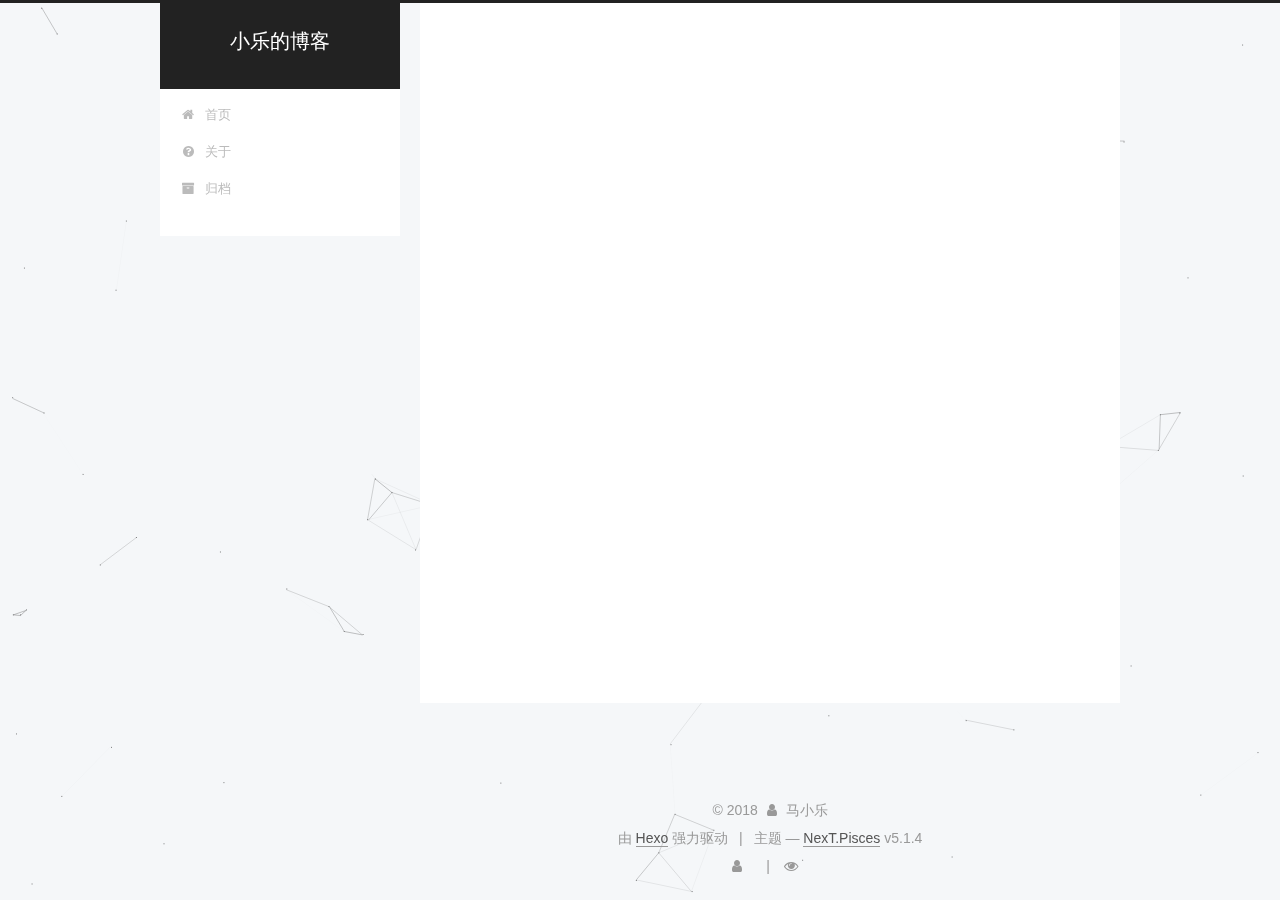
==== commit 0542ecf2: "Site updated: 2018-05-18 20:51:08" ====
--- a/archives/index.html
+++ b/archives/index.html
@@ -5,7 +5,7 @@
   
 
 
-<html class="theme-next pisces use-motion" lang="">
+<html class="theme-next pisces use-motion" lang="zh-Hans">
 
 <head>
   <meta charset="UTF-8"/>
@@ -81,12 +81,12 @@
 
 
 <meta property="og:type" content="website">
-<meta property="og:title" content="Hexo">
+<meta property="og:title" content="小乐的博客">
 <meta property="og:url" content="http://yoursite.com/archives/index.html">
-<meta property="og:site_name" content="Hexo">
-<meta property="og:locale" content="default">
+<meta property="og:site_name" content="小乐的博客">
+<meta property="og:locale" content="zh-Hans">
 <meta name="twitter:card" content="summary">
-<meta name="twitter:title" content="Hexo">
+<meta name="twitter:title" content="小乐的博客">
 
 
 
@@ -102,7 +102,7 @@
     motion: {"enable":true,"async":false,"transition":{"post_block":"fadeIn","post_header":"slideDownIn","post_body":"slideDownIn","coll_header":"slideLeftIn","sidebar":"slideUpIn"}},
     duoshuo: {
       userId: '0',
-      author: 'Author'
+      author: '博主'
     },
     algolia: {
       applicationID: '',
@@ -122,7 +122,7 @@
 
 
 
-  <title>Archive | Hexo</title>
+  <title>归档 | 小乐的博客</title>
   
 
 
@@ -134,7 +134,7 @@
 
 </head>
 
-<body itemscope itemtype="http://schema.org/WebPage" lang="default">
+<body itemscope itemtype="http://schema.org/WebPage" lang="zh-Hans">
 
   
   
@@ -152,7 +152,7 @@
     <div class="custom-logo-site-title">
       <a href="/"  class="brand" rel="start">
         <span class="logo-line-before"><i></i></span>
-        <span class="site-title">Hexo</span>
+        <span class="site-title">小乐的博客</span>
         <span class="logo-line-after"><i></i></span>
       </a>
     </div>
@@ -182,7 +182,7 @@
             
               <i class="menu-item-icon fa fa-fw fa-home"></i> <br />
             
-            Home
+            首页
           </a>
         </li>
       
@@ -192,7 +192,7 @@
             
               <i class="menu-item-icon fa fa-fw fa-question-circle"></i> <br />
             
-            About
+            关于
           </a>
         </li>
       
@@ -202,7 +202,7 @@
             
               <i class="menu-item-icon fa fa-fw fa-archive"></i> <br />
             
-            Archives
+            归档
           </a>
         </li>
       
@@ -238,7 +238,7 @@
         
           
         
-        Um..! 1 post. Keep on posting.
+        嗯..! 目前共计 1 篇日志。 继续努力。
       </span>
 
       
@@ -327,9 +327,9 @@
             
               <img class="site-author-image" itemprop="image"
                 src="http://img4.duitang.com/uploads/item/201602/07/20160207104805_nmcdP.thumb.224_0.jpeg"
-                alt="John Doe" />
-            
-              <p class="site-author-name" itemprop="name">John Doe</p>
+                alt="马小乐" />
+            
+              <p class="site-author-name" itemprop="name">马小乐</p>
               <p class="site-description motion-element" itemprop="description"></p>
           </div>
 
@@ -341,7 +341,7 @@
                 <a href="/archives/">
               
                   <span class="site-state-item-count">1</span>
-                  <span class="site-state-item-name">posts</span>
+                  <span class="site-state-item-name">日志</span>
                 </a>
               </div>
             
@@ -401,13 +401,13 @@
   <span class="with-love">
     <i class="fa fa-user"></i>
   </span>
-  <span class="author" itemprop="copyrightHolder">John Doe</span>
+  <span class="author" itemprop="copyrightHolder">马小乐</span>
 
   
 </div>
 
 
-  <div class="powered-by">Powered by <a class="theme-link" target="_blank" href="https://hexo.io">Hexo</a></div>
+  <div class="powered-by">由 <a class="theme-link" target="_blank" href="https://hexo.io">Hexo</a> 强力驱动</div>
 
 
 
@@ -415,7 +415,7 @@
 
 
 
-  <div class="theme-info">Theme &mdash; <a class="theme-link" target="_blank" href="https://github.com/iissnan/hexo-theme-next">NexT.Pisces</a> v5.1.4</div>
+  <div class="theme-info">主题 &mdash; <a class="theme-link" target="_blank" href="https://github.com/iissnan/hexo-theme-next">NexT.Pisces</a> v5.1.4</div>
 
 
 
--- a/css/main.css
+++ b/css/main.css
@@ -185,8 +185,8 @@
 }
 body {
   position: relative;
-  font-family: 'Lato', "PingFang SC", "Microsoft YaHei", sans-serif;
-  font-size: 14px;
+  font-family: "Microsoft YaHei", Verdana, sans-serif;
+  font-size: 16px;
   line-height: 2;
   color: #555;
   background: #f5f7f9;
@@ -216,7 +216,7 @@
   padding: 0;
   font-weight: bold;
   line-height: 1.5;
-  font-family: 'Lato', "PingFang SC", "Microsoft YaHei", sans-serif;
+  font-family: Georgia, sans;
 }
 h2,
 h3,
@@ -493,7 +493,7 @@
 }
 pre,
 code {
-  font-family: consolas, Menlo, "PingFang SC", "Microsoft YaHei", monospace;
+  font-family: "Input Mono", "PT Mono", Consolas, Monaco, Menlo, monospace;
 }
 code {
   padding: 2px 4px;
@@ -1238,7 +1238,7 @@
 .post-body .figure .caption {
   margin: -20px auto 15px;
   text-align: center;
-  font-size: 14px;
+  font-size: 16px;
   color: #999;
   font-weight: bold;
   line-height: 1;
@@ -1943,7 +1943,7 @@
   width: 4px;
   height: 4px;
   border-radius: 50%;
-  background: #c1ff9c;
+  background: #8349ff;
 }
 .links-of-blogroll {
   font-size: 13px;
